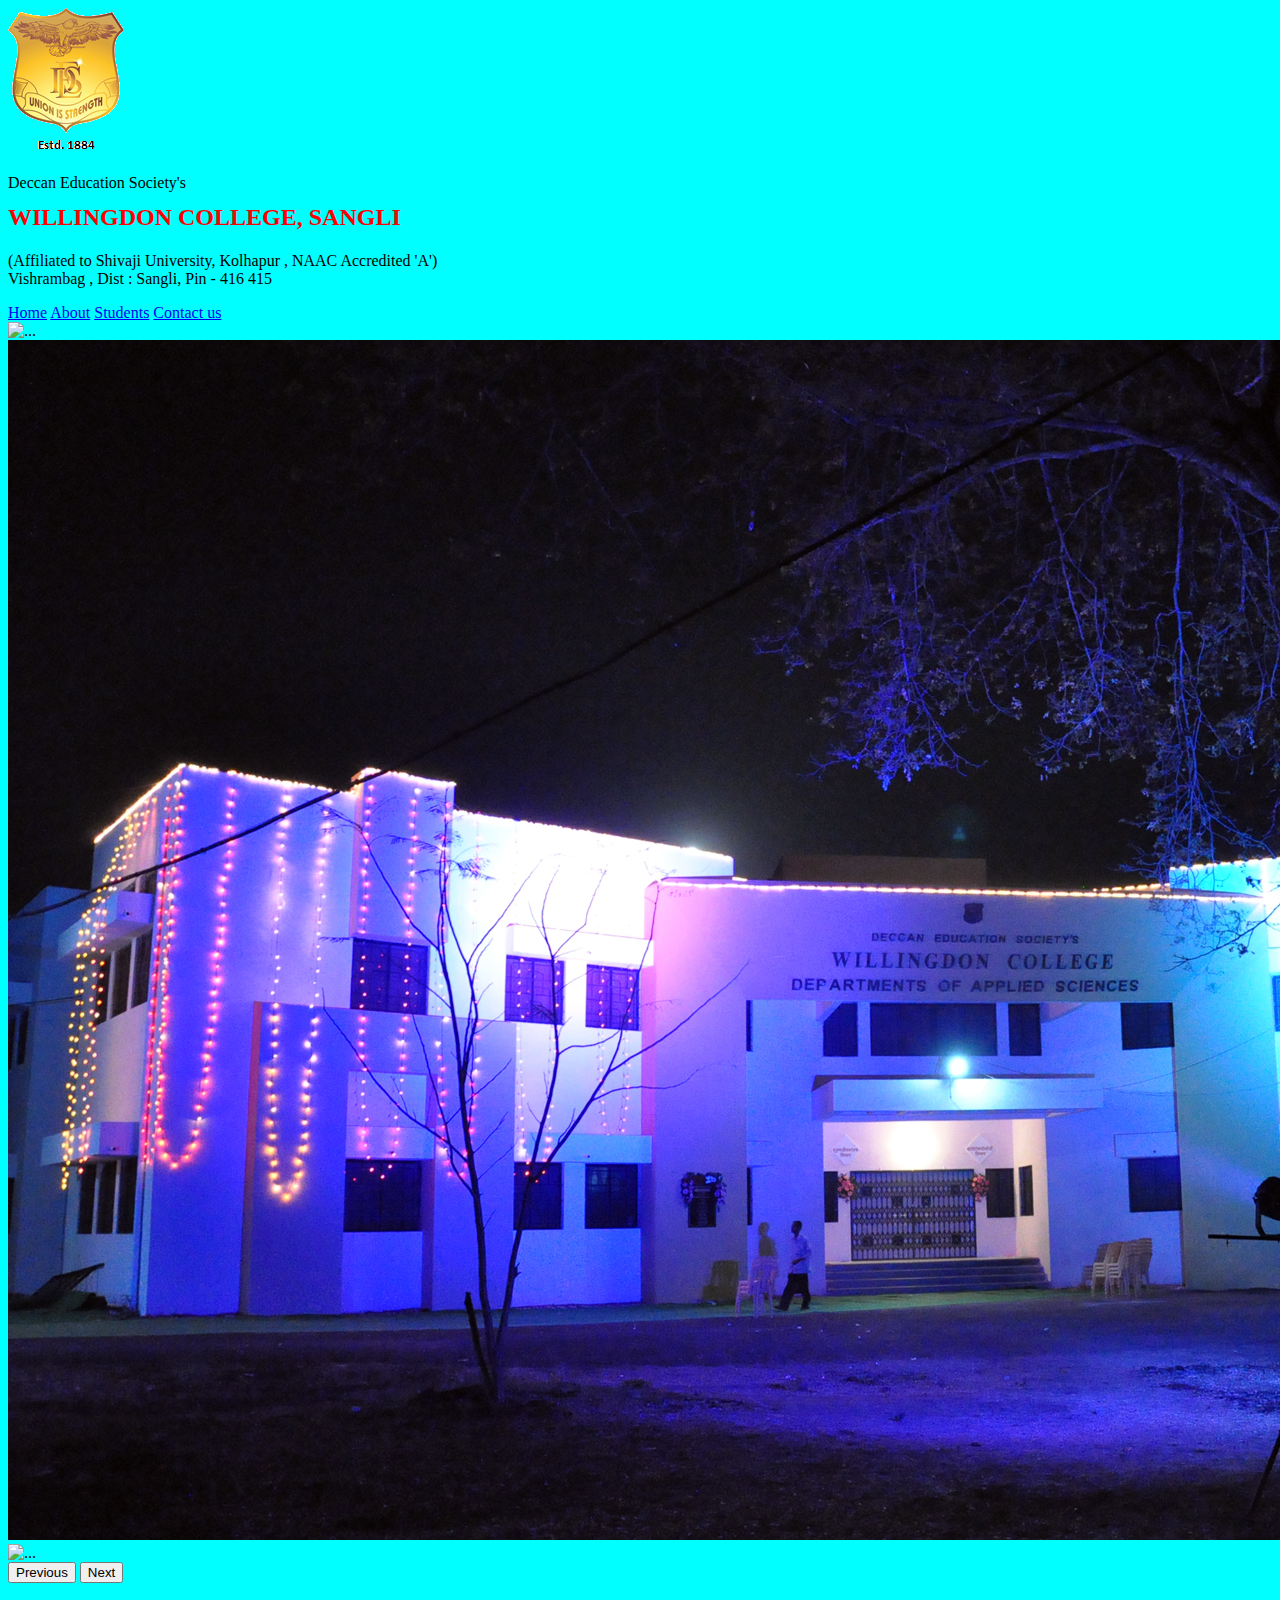
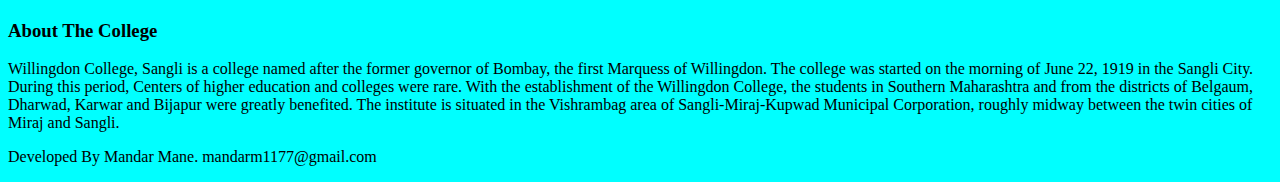
==== index.html @ 2e140b09 "ver.0.1" ====
<!DOCTYPE html>
<html lang="en">

<head>
    <meta charset="UTF-8">
    <meta http-equiv="X-UA-Compatible" content="IE=edge">
    <meta name="viewport" content="width=device-width, initial-scale=1.0">
    <link rel="stylesheet" href="./style.css">
    <link href="https://cdn.jsdelivr.net/npm/bootstrap@5.0.2/dist/css/bootstrap.min.css" rel="stylesheet"
        integrity="sha384-EVSTQN3/azprG1Anm3QDgpJLIm9Nao0Yz1ztcQTwFspd3yD65VohhpuuCOmLASjC" crossorigin="anonymous">
    <title>Document</title>
</head>

<body>

    <div class="homePage">
        <div class="titel1 d-flex container">
            <div class="img1 col-md-2" id="img1"><img src="./image/logo_trans.png" alt="Hiiii"></div>
            <div class="college col-md-7">
                <p style="height:10px;">Deccan Education Society's<br>
                <h2 style="color:red; height:10px;">WILLINGDON COLLEGE, SANGLI</h2> <br>
                (Affiliated to Shivaji University, Kolhapur , NAAC Accredited 'A') <br>
                Vishrambag , Dist : Sangli, Pin - 416 415
                </p>
            </div>
            <div class="col-md-3"><Span></Span></div>
        </div>

    </div>
    <nav class="navbar navbar-expand-lg navbar-light bg-dark color-light mb-2 sticky-top" id="navbarMain">
        <div class="container">
            <a class="nav-text active" aria-current="page" href="./index.html">Home</a>
            <a class="nav-text" href="./About.html">About</a>
            <a class="nav-text" href="./Students Login.html">Students</a>
            <a class="nav-text" href="./Contact.html">Contact us</a>
        </div>
    </nav>


    <div id="carouselExampleControls" class="carousel slide wh" data-bs-ride="carousel">
        <div class="carousel-inner">
            <div class="carousel-item active">
                <img src="./image/w1.png" class="d-block w-100 img-thumbnail " alt="...">
            </div>
            <div class="carousel-item">
                <img src="./image/w2.png" class="d-block w-100 img-thumbnail " alt="...">
            </div>
            <div class="carousel-item">
                <img src="./image/w3.jpg" class="d-block w-100 img-thumbnail " alt="...">
            </div>
        </div>
        <button class="carousel-control-prev" type="button" data-bs-target="#carouselExampleControls"
            data-bs-slide="prev">
            <span class="carousel-control-prev-icon" aria-hidden="true"></span>
            <span class="visually-hidden">Previous</span>
        </button>
        <button class="carousel-control-next" type="button" data-bs-target="#carouselExampleControls"
            data-bs-slide="next">
            <span class="carousel-control-next-icon" aria-hidden="true"></span>
            <span class="visually-hidden">Next</span>
        </button>
    </div><br>

    <div class="row">
        <div class="col-md-3"></div>
        <div class="card w-60 col-md-6">
            <h3>About The College</h3>
            <p>
                Willingdon College, Sangli is a college named after the former governor of Bombay, the first Marquess of
                Willingdon. The college was started on the morning of June 22, 1919 in the Sangli City. During this
                period,
                Centers of higher education and colleges were rare. With the establishment of the Willingdon College,
                the
                students in Southern Maharashtra and from the districts of Belgaum, Dharwad, Karwar and Bijapur were
                greatly
                benefited. The institute is situated in the Vishrambag area of Sangli-Miraj-Kupwad Municipal
                Corporation,
                roughly midway between the twin cities of Miraj and Sangli.</p>
        </div>
        <div class="col-md-3"></div>
    </div>
    


    <footer>
        <div class="foot text-center text-ite bg-dark p-2">
            <p>Developed By Mandar Mane. mandarm1177@gmail.com</p>
        </div>
    </footer>


    <script src="https://cdn.jsdelivr.net/npm/@popperjs/core@2.9.2/dist/umd/popper.min.js"
        integrity="sha384-IQsoLXl5PILFhosVNubq5LC7Qb9DXgDA9i+tQ8Zj3iwWAwPtgFTxbJ8NT4GN1R8p"
        crossorigin="anonymous"></script>
    <script src="https://cdn.jsdelivr.net/npm/bootstrap@5.0.2/dist/js/bootstrap.min.js"
        integrity="sha384-cVKIPhGWiC2Al4u+LWgxfKTRIcfu0JTxR+EQDz/bgldoEyl4H0zUF0QKbrJ0EcQF"
        crossorigin="anonymous"></script>
    <script src="https://cdn.jsdelivr.net/npm/bootstrap@5.0.2/dist/js/bootstrap.bundle.min.js"
        integrity="sha384-MrcW6ZMFYlzcLA8Nl+NtUVF0sA7MsXsP1UyJoMp4YLEuNSfAP+JcXn/tWtIaxVXM"
        crossorigin="anonymous"></script>
</body>

</html>
---- style.css ----
body{
    background-color: aqua;
}
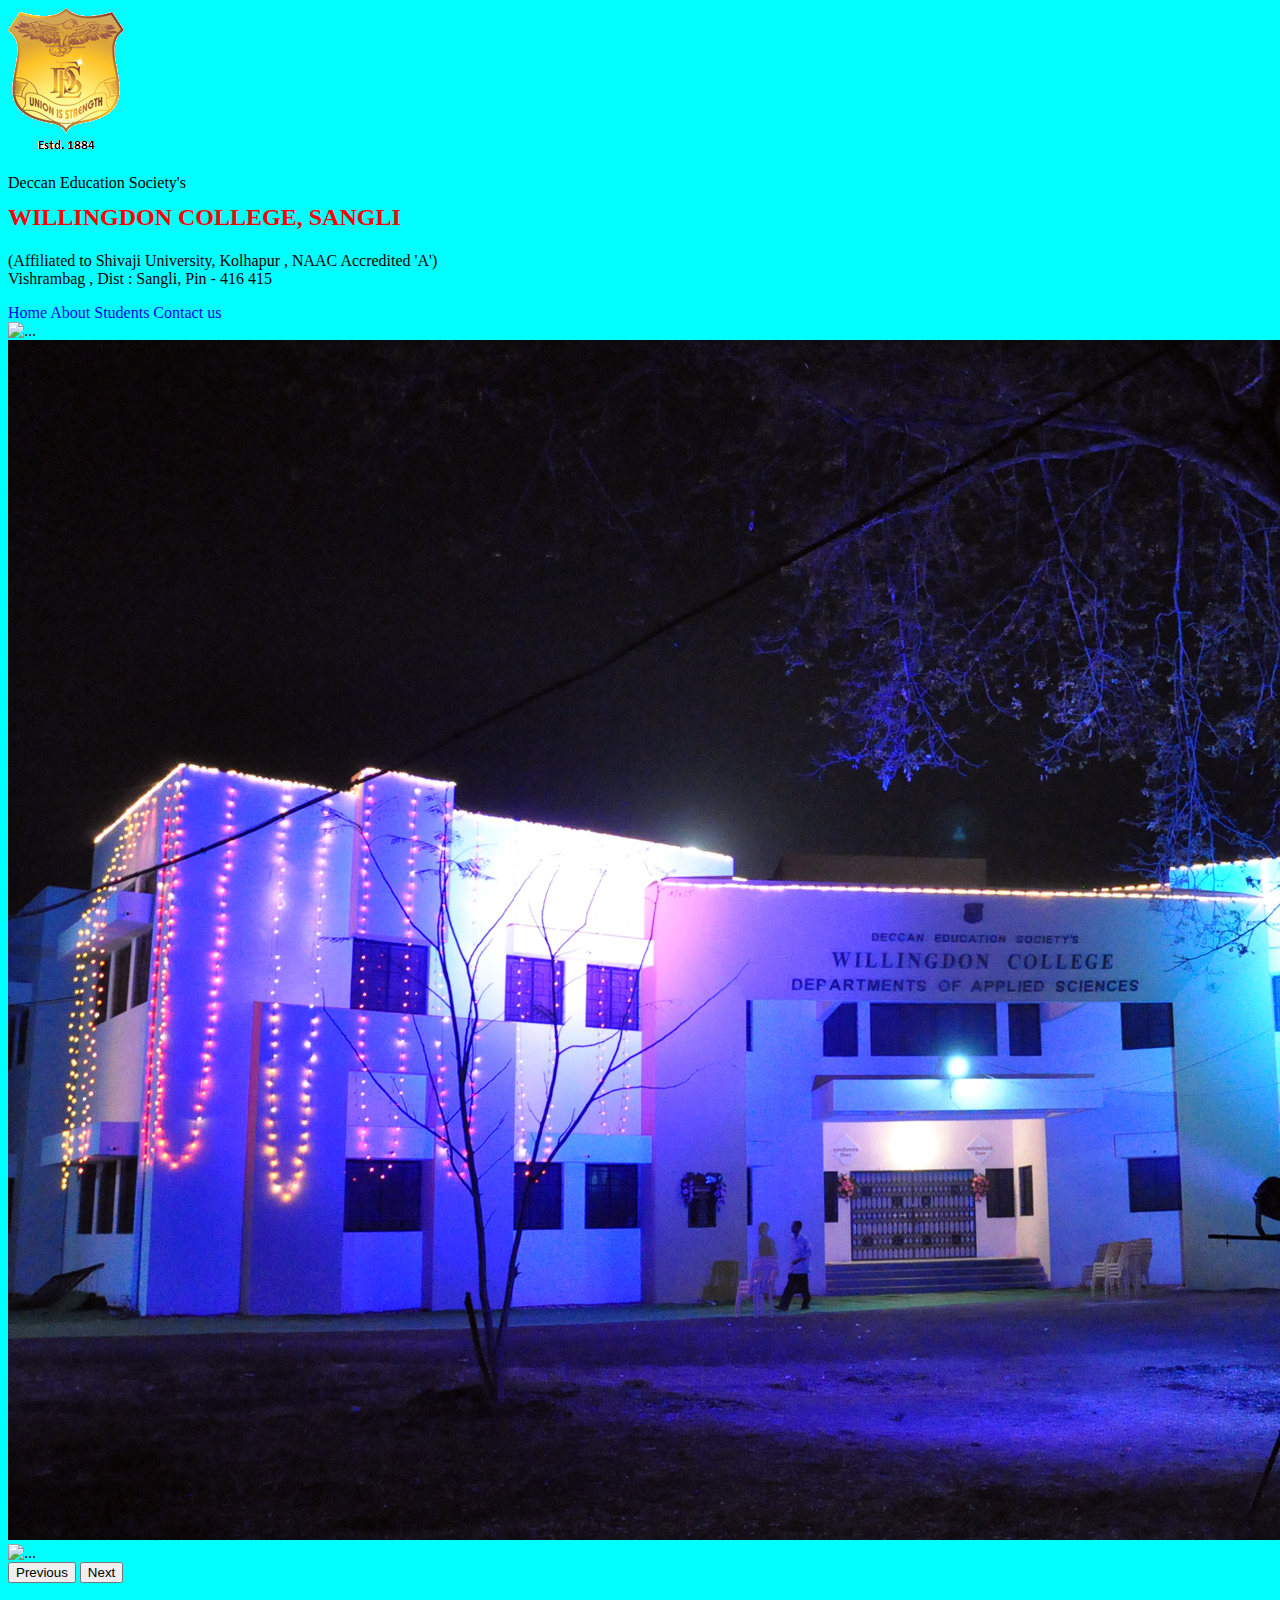
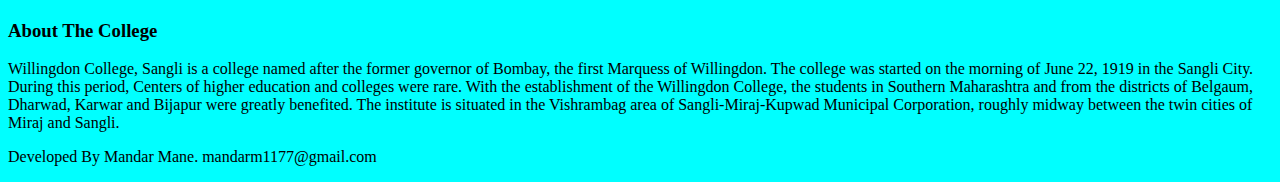
==== commit 8e599502: "ver.2.0" ====
--- a/index.html
+++ b/index.html
@@ -83,7 +83,7 @@
 
 
     <footer>
-        <div class="foot text-center text-ite bg-dark p-2">
+        <div class="foot text-center text-light bg-dark p-2">
             <p>Developed By Mandar Mane. mandarm1177@gmail.com</p>
         </div>
     </footer>
--- a/style.css
+++ b/style.css
@@ -1,4 +1,8 @@
-body{
+body {
     background-color: aqua;
 }
 
+a{
+    text-decoration: none;
+}
+
